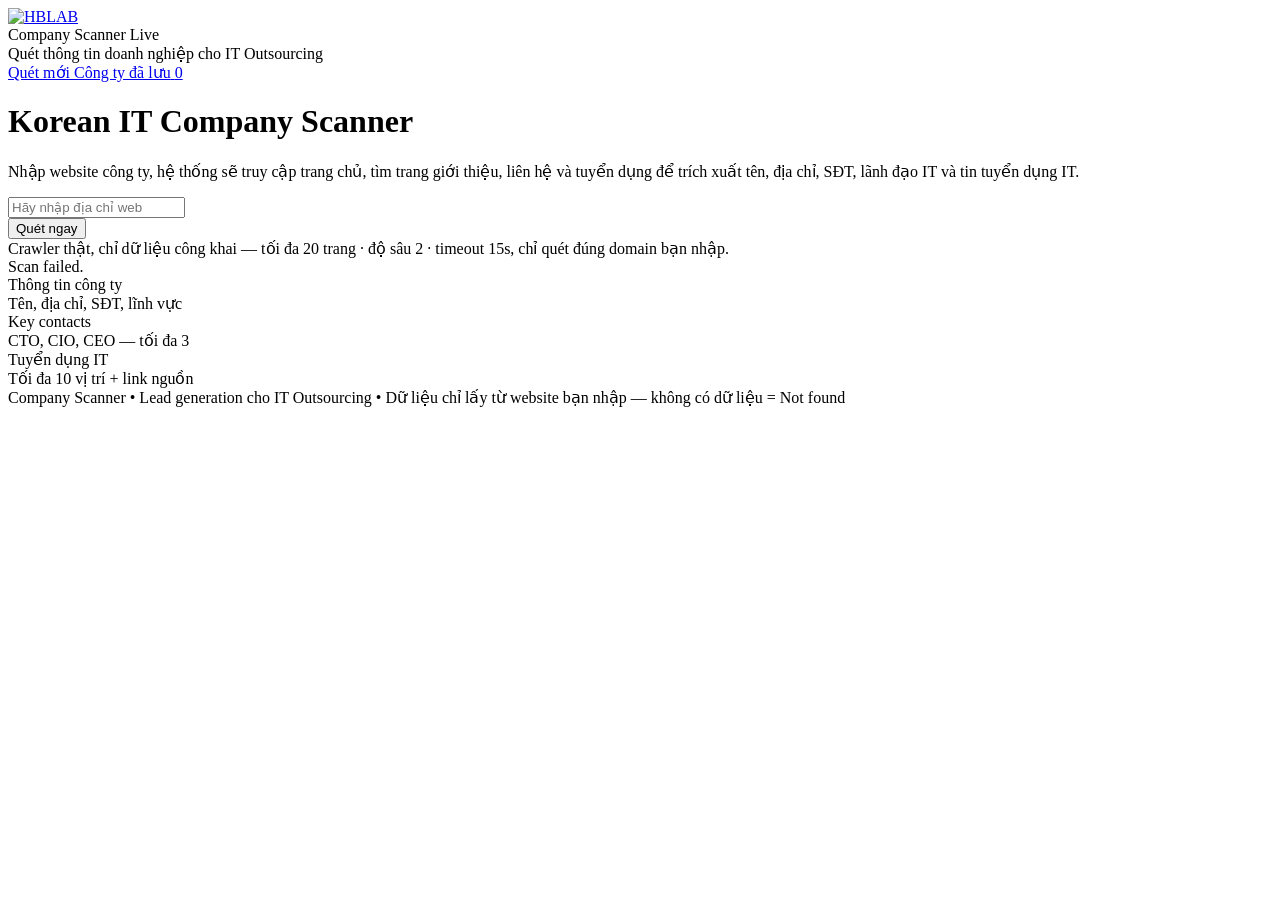
==== frontend/index.html @ b0bbecd7 "Company Scanner: crawler thật thay cho prototype mock data Chuyển prototype UI (React đã minify, dữ " ====
<!DOCTYPE html>
<html lang="vi">
<head>
  <meta charset="UTF-8">
  <meta name="viewport" content="width=device-width, initial-scale=1">
  <title>Company Scanner</title>
  <link rel="icon" type="image/png" sizes="32x32" href="/static/favicon-32.png">
  <link rel="icon" href="/static/favicon.ico" sizes="any">
  <link rel="apple-touch-icon" href="/static/favicon-180.png">
  <link rel="stylesheet" href="/static/tailwind.css">
  <link rel="stylesheet" href="/static/app.css">
</head>
<body>
  <div class="min-h-screen bg-[#fcfcfd] text-slate-900 font-[system-ui,sans-serif] selection:bg-blue-100">

    <header class="sticky top-0 z-30 backdrop-blur-xl bg-white/80 border-b border-slate-200/70">
      <div class="mx-auto max-w-[1120px] px-5 md:px-6 h-[64px] flex items-center justify-between">
        <div class="flex items-center gap-3">
          <a href="/" class="brand-logo-link" aria-label="HBLAB">
            <img class="brand-logo" src="/static/logo-hblab.png" alt="HBLAB">
          </a>
          <div class="leading-tight">
            <div class="flex items-baseline gap-2">
              <span class="font-semibold text-[15px] tracking-tight">Company Scanner</span>
              <span class="hidden md:inline text-[11px] font-medium px-2 py-0.5 rounded-full bg-blue-50 text-blue-700 border border-blue-100">Live</span>
            </div>
            <div class="text-[12.5px] text-slate-500 -mt-0.5 hidden md:block">Quét thông tin doanh nghiệp cho IT Outsourcing</div>
          </div>
        </div>

        <nav class="tabbar">
          <a href="/" class="tab tab-active">
            <span data-icon="search" data-size="15"></span><span class="tab-label">Quét mới</span>
          </a>
          <a href="/saved" class="tab">
            <span data-icon="database" data-size="15"></span><span class="tab-label">Công ty đã lưu</span>
            <span class="tab-badge" id="nav-saved-count">0</span>
          </a>
        </nav>
      </div>
    </header>

    <main class="mx-auto max-w-[1120px] px-5 md:px-6 py-8 md:py-12">
      <div class="mx-auto max-w-[760px]">
        <div class="text-center mb-7 md:mb-8">
          <h1 class="text-[28px] md:text-[36px] font-[700] tracking-tight leading-[1.1] text-slate-900">
            Korean IT Company Scanner
          </h1>
          <p class="mt-3 text-[14px] md:text-[15px] text-slate-500 leading-relaxed max-w-[560px] mx-auto">
            Nhập website công ty, hệ thống sẽ truy cập trang chủ, tìm trang giới thiệu, liên hệ
            và tuyển dụng để trích xuất tên, địa chỉ, SĐT, lãnh đạo IT và tin tuyển dụng IT.
          </p>
        </div>

        <div class="rounded-[20px] border border-slate-200 bg-white shadow-[0_20px_60px_-30px_rgba(15,23,42,0.2),0_0_0_1px_rgba(255,255,255,0.6)_inset] p-4 md:p-5">
          <div class="flex flex-col md:flex-row gap-3">
            <div class="flex-1 relative">
              <span class="absolute left-3.5 top-1/2 -translate-y-1/2 text-slate-400" data-icon="search" data-size="18"></span>
              <input id="url-input" type="text" placeholder="Hãy nhập địa chỉ web" autocomplete="off"
                class="w-full h-[48px] rounded-[12px] border border-slate-200 bg-slate-50/70 pl-11 pr-4 text-[14.5px] font-medium placeholder:text-slate-400 outline-none focus:bg-white focus:border-blue-500 focus:ring-4 focus:ring-blue-500/10 transition-all">
            </div>
            <button id="scan-btn"
              class="h-[48px] md:w-[148px] rounded-[12px] bg-[#0f172a] hover:bg-black text-white text-[14px] font-semibold flex items-center justify-center gap-2 disabled:opacity-50 disabled:cursor-not-allowed transition-colors shadow-[0_8px_20px_-10px_rgba(15,23,42,0.6)]">
              <span data-icon="sparkles" data-size="16"></span><span id="scan-btn-label">Quét ngay</span>
            </button>
          </div>

          <div id="progress" class="stage-list hidden"></div>

          <div class="mt-3 flex items-center gap-2 text-[11px] text-slate-400">
            <span data-icon="shield" data-size="12"></span>
            <span>Crawler thật, chỉ dữ liệu công khai — tối đa 20 trang · độ sâu 2 · timeout 15s, chỉ quét đúng domain bạn nhập.</span>
          </div>
        </div>
      </div>

      <div id="error-box" class="hidden mt-8 mx-auto max-w-[760px] rounded-[16px] border border-rose-200 bg-rose-50 p-4 flex items-start gap-3">
        <div class="h-8 w-8 rounded-full bg-rose-600 text-white flex items-center justify-center shrink-0" data-icon="alert" data-size="16"></div>
        <div>
          <div class="text-[14px] font-semibold text-rose-700" id="error-title">Scan failed.</div>
          <div class="text-[12.5px] text-rose-700 mt-1" id="error-detail"></div>
        </div>
      </div>

      <div id="results" class="hidden mt-10 md:mt-12"></div>

      <div id="placeholder" class="mt-10 grid grid-cols-1 md:grid-cols-3 gap-3 max-w-[760px] mx-auto">
        <div class="rounded-xl border border-dashed border-slate-200 bg-white/60 p-4 flex gap-3">
          <div class="h-9 w-9 rounded-lg bg-slate-900 text-white flex items-center justify-center shrink-0" data-icon="building" data-size="16"></div>
          <div>
            <div class="text-[13px] font-semibold">Thông tin công ty</div>
            <div class="text-[12px] text-slate-500 mt-0.5">Tên, địa chỉ, SĐT, lĩnh vực</div>
          </div>
        </div>
        <div class="rounded-xl border border-dashed border-slate-200 bg-white/60 p-4 flex gap-3">
          <div class="h-9 w-9 rounded-lg bg-slate-900 text-white flex items-center justify-center shrink-0" data-icon="users" data-size="16"></div>
          <div>
            <div class="text-[13px] font-semibold">Key contacts</div>
            <div class="text-[12px] text-slate-500 mt-0.5">CTO, CIO, CEO — tối đa 3</div>
          </div>
        </div>
        <div class="rounded-xl border border-dashed border-slate-200 bg-white/60 p-4 flex gap-3">
          <div class="h-9 w-9 rounded-lg bg-slate-900 text-white flex items-center justify-center shrink-0" data-icon="briefcase" data-size="16"></div>
          <div>
            <div class="text-[13px] font-semibold">Tuyển dụng IT</div>
            <div class="text-[12px] text-slate-500 mt-0.5">Tối đa 10 vị trí + link nguồn</div>
          </div>
        </div>
      </div>

      <div class="mt-14 text-center text-[11px] text-slate-400">
        Company Scanner • Lead generation cho IT Outsourcing • Dữ liệu chỉ lấy từ website bạn nhập — không có dữ liệu = Not found
      </div>
    </main>
  </div>

  <script src="/static/app.js"></script>
</body>
</html>
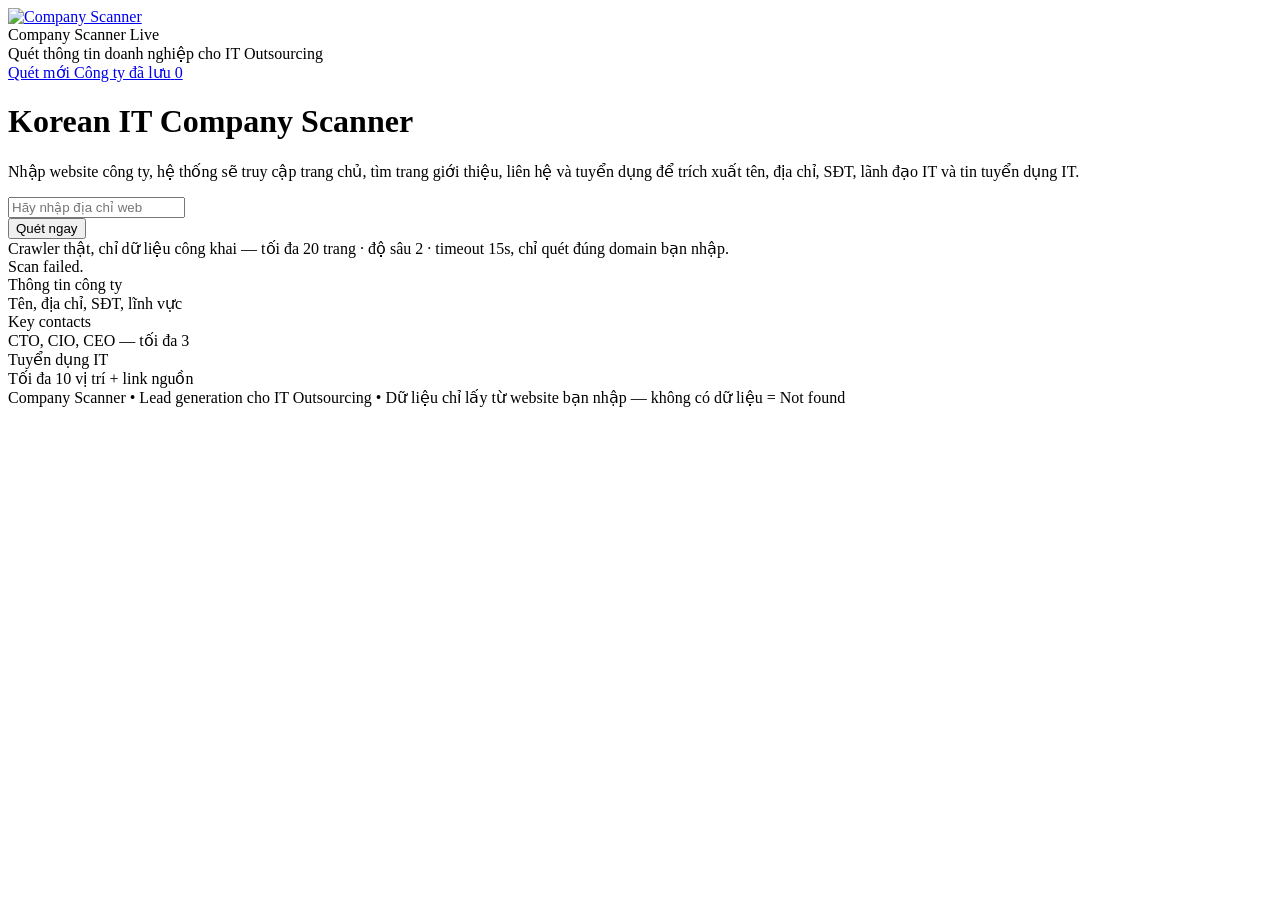
==== commit a5741479: "Remove HBLAB branding from the app The header carried the HBLAB corporate logo. Replaced it with the" ====
--- a/frontend/index.html
+++ b/frontend/index.html
@@ -16,8 +16,8 @@
     <header class="sticky top-0 z-30 backdrop-blur-xl bg-white/80 border-b border-slate-200/70">
       <div class="mx-auto max-w-[1120px] px-5 md:px-6 h-[64px] flex items-center justify-between">
         <div class="flex items-center gap-3">
-          <a href="/" class="brand-logo-link" aria-label="HBLAB">
-            <img class="brand-logo" src="/static/logo-hblab.png" alt="HBLAB">
+          <a href="/" class="brand-logo-link" aria-label="Company Scanner">
+            <img class="brand-logo" src="/static/magnifying_blue_icon.png" alt="Company Scanner">
           </a>
           <div class="leading-tight">
             <div class="flex items-baseline gap-2">
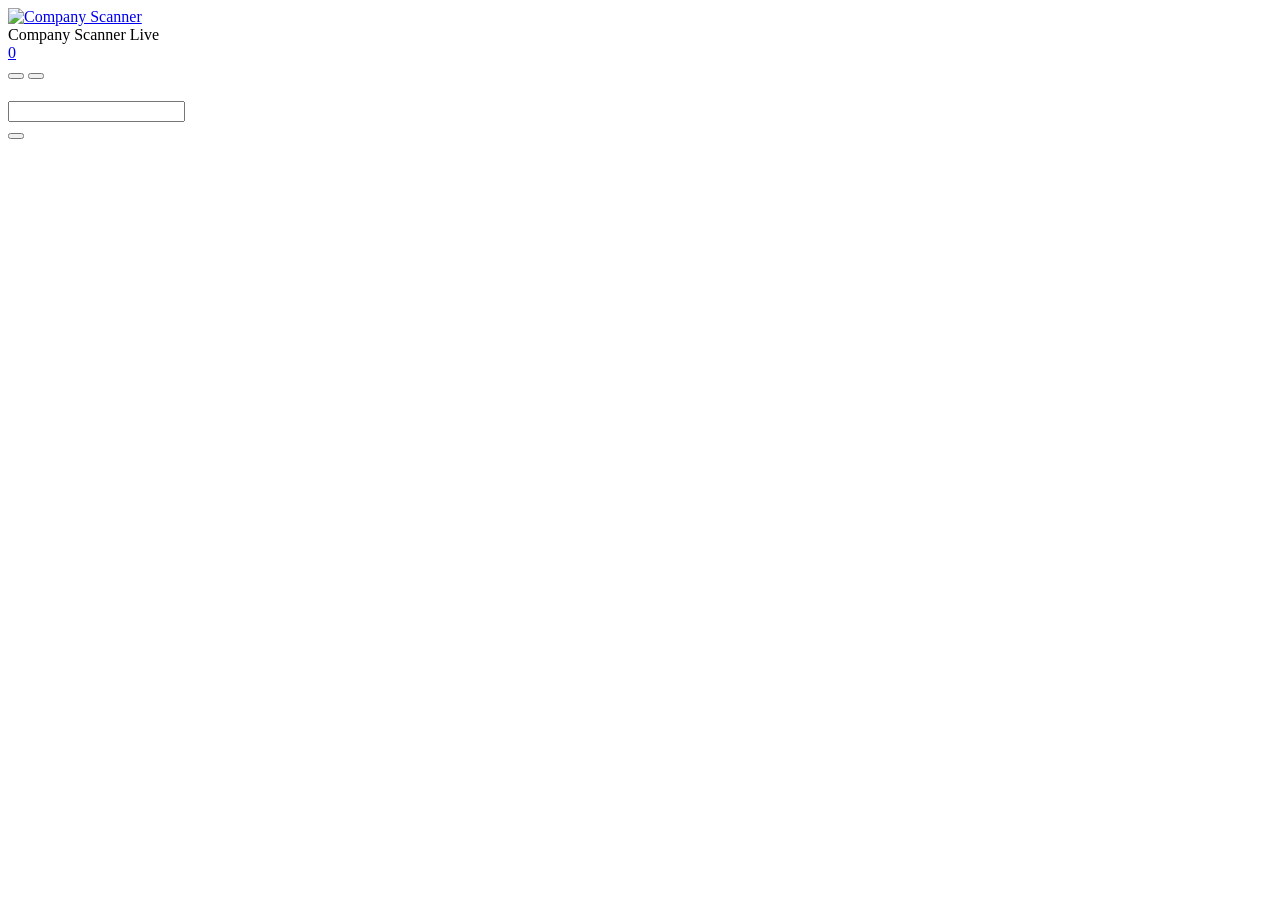
==== commit 8d42c4df: "한국어 지원 추가 (기본 언어) / Thêm tiếng Hàn làm ngôn ngữ mặc định Toàn bộ giao diện chuyển sang tiếng Hàn, gi" ====
--- a/frontend/index.html
+++ b/frontend/index.html
@@ -1,9 +1,9 @@
 <!DOCTYPE html>
-<html lang="vi">
+<html lang="ko">
 <head>
   <meta charset="UTF-8">
   <meta name="viewport" content="width=device-width, initial-scale=1">
-  <title>Company Scanner</title>
+  <title data-i18n-title="scan.title">Company Scanner</title>
   <link rel="icon" type="image/png" sizes="32x32" href="/static/favicon-32.png">
   <link rel="icon" href="/static/favicon.ico" sizes="any">
   <link rel="apple-touch-icon" href="/static/favicon-180.png">
@@ -24,44 +24,48 @@
               <span class="font-semibold text-[15px] tracking-tight">Company Scanner</span>
               <span class="hidden md:inline text-[11px] font-medium px-2 py-0.5 rounded-full bg-blue-50 text-blue-700 border border-blue-100">Live</span>
             </div>
-            <div class="text-[12.5px] text-slate-500 -mt-0.5 hidden md:block">Quét thông tin doanh nghiệp cho IT Outsourcing</div>
+            <div class="text-[12.5px] text-slate-500 -mt-0.5 hidden md:block" data-i18n="brand.subtitle"></div>
           </div>
         </div>
 
-        <nav class="tabbar">
-          <a href="/" class="tab tab-active">
-            <span data-icon="search" data-size="15"></span><span class="tab-label">Quét mới</span>
-          </a>
-          <a href="/saved" class="tab">
-            <span data-icon="database" data-size="15"></span><span class="tab-label">Công ty đã lưu</span>
-            <span class="tab-badge" id="nav-saved-count">0</span>
-          </a>
-        </nav>
+        <div class="flex items-center gap-2">
+          <nav class="tabbar">
+            <a href="/" class="tab tab-active">
+              <span data-icon="search" data-size="15"></span><span class="tab-label" data-i18n="nav.scan"></span>
+            </a>
+            <a href="/saved" class="tab">
+              <span data-icon="database" data-size="15"></span><span class="tab-label" data-i18n="nav.saved"></span>
+              <span class="tab-badge" id="nav-saved-count">0</span>
+            </a>
+          </nav>
+
+          <div class="langbar">
+            <button type="button" class="lang-btn" data-lang-btn="ko" data-i18n="lang.ko"></button>
+            <button type="button" class="lang-btn" data-lang-btn="vi" data-i18n="lang.vi"></button>
+          </div>
+        </div>
       </div>
     </header>
 
     <main class="mx-auto max-w-[1120px] px-5 md:px-6 py-8 md:py-12">
       <div class="mx-auto max-w-[760px]">
         <div class="text-center mb-7 md:mb-8">
-          <h1 class="text-[28px] md:text-[36px] font-[700] tracking-tight leading-[1.1] text-slate-900">
-            Korean IT Company Scanner
-          </h1>
-          <p class="mt-3 text-[14px] md:text-[15px] text-slate-500 leading-relaxed max-w-[560px] mx-auto">
-            Nhập website công ty, hệ thống sẽ truy cập trang chủ, tìm trang giới thiệu, liên hệ
-            và tuyển dụng để trích xuất tên, địa chỉ, SĐT, lãnh đạo IT và tin tuyển dụng IT.
-          </p>
+          <h1 class="text-[28px] md:text-[36px] font-[700] tracking-tight leading-[1.1] text-slate-900"
+              data-i18n="scan.heading"></h1>
+          <p class="mt-3 text-[14px] md:text-[15px] text-slate-500 leading-relaxed max-w-[560px] mx-auto"
+             data-i18n="scan.description"></p>
         </div>
 
         <div class="rounded-[20px] border border-slate-200 bg-white shadow-[0_20px_60px_-30px_rgba(15,23,42,0.2),0_0_0_1px_rgba(255,255,255,0.6)_inset] p-4 md:p-5">
           <div class="flex flex-col md:flex-row gap-3">
             <div class="flex-1 relative">
               <span class="absolute left-3.5 top-1/2 -translate-y-1/2 text-slate-400" data-icon="search" data-size="18"></span>
-              <input id="url-input" type="text" placeholder="Hãy nhập địa chỉ web" autocomplete="off"
+              <input id="url-input" type="text" autocomplete="off" data-i18n-placeholder="scan.placeholder"
                 class="w-full h-[48px] rounded-[12px] border border-slate-200 bg-slate-50/70 pl-11 pr-4 text-[14.5px] font-medium placeholder:text-slate-400 outline-none focus:bg-white focus:border-blue-500 focus:ring-4 focus:ring-blue-500/10 transition-all">
             </div>
             <button id="scan-btn"
               class="h-[48px] md:w-[148px] rounded-[12px] bg-[#0f172a] hover:bg-black text-white text-[14px] font-semibold flex items-center justify-center gap-2 disabled:opacity-50 disabled:cursor-not-allowed transition-colors shadow-[0_8px_20px_-10px_rgba(15,23,42,0.6)]">
-              <span data-icon="sparkles" data-size="16"></span><span id="scan-btn-label">Quét ngay</span>
+              <span data-icon="sparkles" data-size="16"></span><span id="scan-btn-label"></span>
             </button>
           </div>
 
@@ -69,7 +73,7 @@
 
           <div class="mt-3 flex items-center gap-2 text-[11px] text-slate-400">
             <span data-icon="shield" data-size="12"></span>
-            <span>Crawler thật, chỉ dữ liệu công khai — tối đa 20 trang · độ sâu 2 · timeout 15s, chỉ quét đúng domain bạn nhập.</span>
+            <span data-i18n="scan.limits"></span>
           </div>
         </div>
       </div>
@@ -77,7 +81,7 @@
       <div id="error-box" class="hidden mt-8 mx-auto max-w-[760px] rounded-[16px] border border-rose-200 bg-rose-50 p-4 flex items-start gap-3">
         <div class="h-8 w-8 rounded-full bg-rose-600 text-white flex items-center justify-center shrink-0" data-icon="alert" data-size="16"></div>
         <div>
-          <div class="text-[14px] font-semibold text-rose-700" id="error-title">Scan failed.</div>
+          <div class="text-[14px] font-semibold text-rose-700" id="error-title"></div>
           <div class="text-[12.5px] text-rose-700 mt-1" id="error-detail"></div>
         </div>
       </div>
@@ -88,32 +92,31 @@
         <div class="rounded-xl border border-dashed border-slate-200 bg-white/60 p-4 flex gap-3">
           <div class="h-9 w-9 rounded-lg bg-slate-900 text-white flex items-center justify-center shrink-0" data-icon="building" data-size="16"></div>
           <div>
-            <div class="text-[13px] font-semibold">Thông tin công ty</div>
-            <div class="text-[12px] text-slate-500 mt-0.5">Tên, địa chỉ, SĐT, lĩnh vực</div>
+            <div class="text-[13px] font-semibold" data-i18n="scan.card.company"></div>
+            <div class="text-[12px] text-slate-500 mt-0.5" data-i18n="scan.card.companyDesc"></div>
           </div>
         </div>
         <div class="rounded-xl border border-dashed border-slate-200 bg-white/60 p-4 flex gap-3">
           <div class="h-9 w-9 rounded-lg bg-slate-900 text-white flex items-center justify-center shrink-0" data-icon="users" data-size="16"></div>
           <div>
-            <div class="text-[13px] font-semibold">Key contacts</div>
-            <div class="text-[12px] text-slate-500 mt-0.5">CTO, CIO, CEO — tối đa 3</div>
+            <div class="text-[13px] font-semibold" data-i18n="scan.card.contacts"></div>
+            <div class="text-[12px] text-slate-500 mt-0.5" data-i18n="scan.card.contactsDesc"></div>
           </div>
         </div>
         <div class="rounded-xl border border-dashed border-slate-200 bg-white/60 p-4 flex gap-3">
           <div class="h-9 w-9 rounded-lg bg-slate-900 text-white flex items-center justify-center shrink-0" data-icon="briefcase" data-size="16"></div>
           <div>
-            <div class="text-[13px] font-semibold">Tuyển dụng IT</div>
-            <div class="text-[12px] text-slate-500 mt-0.5">Tối đa 10 vị trí + link nguồn</div>
+            <div class="text-[13px] font-semibold" data-i18n="scan.card.jobs"></div>
+            <div class="text-[12px] text-slate-500 mt-0.5" data-i18n="scan.card.jobsDesc"></div>
           </div>
         </div>
       </div>
 
-      <div class="mt-14 text-center text-[11px] text-slate-400">
-        Company Scanner • Lead generation cho IT Outsourcing • Dữ liệu chỉ lấy từ website bạn nhập — không có dữ liệu = Not found
-      </div>
+      <div class="mt-14 text-center text-[11px] text-slate-400" data-i18n="footer.note"></div>
     </main>
   </div>
 
+  <script src="/static/i18n.js"></script>
   <script src="/static/app.js"></script>
 </body>
 </html>
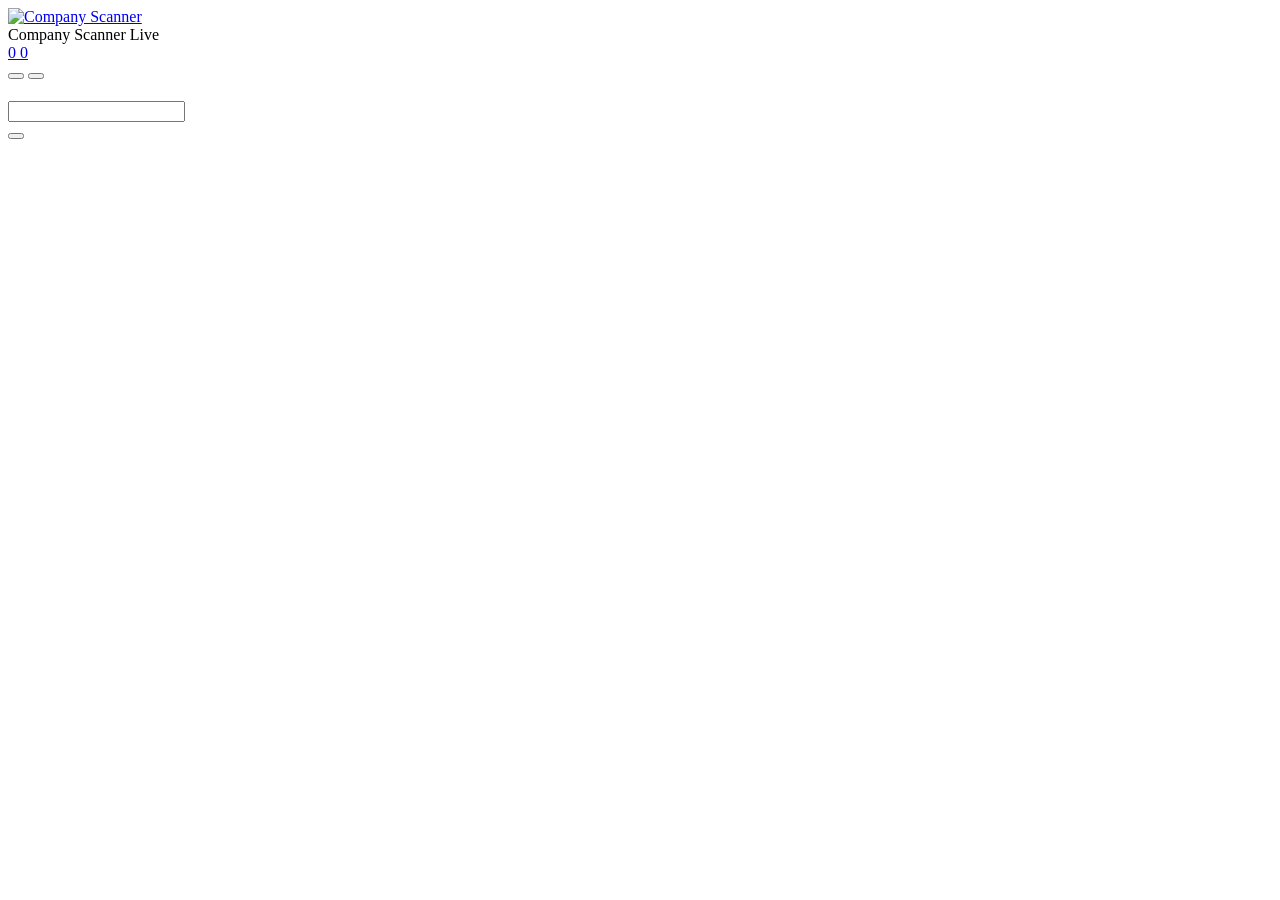
==== commit 6e3769c3: "CRM 리드: pipeline bán hàng cho sales IT offshore tại Hàn Quốc Trang /crm mới, cùng nền vanilla JS + F" ====
--- a/frontend/index.html
+++ b/frontend/index.html
@@ -36,6 +36,10 @@
             <a href="/saved" class="tab">
               <span data-icon="database" data-size="15"></span><span class="tab-label" data-i18n="nav.saved"></span>
               <span class="tab-badge" id="nav-saved-count">0</span>
+            </a>
+            <a href="/crm" class="tab">
+              <span data-icon="users" data-size="15"></span><span class="tab-label" data-i18n="nav.crm"></span>
+              <span class="tab-badge" id="nav-crm-count">0</span>
             </a>
           </nav>
 
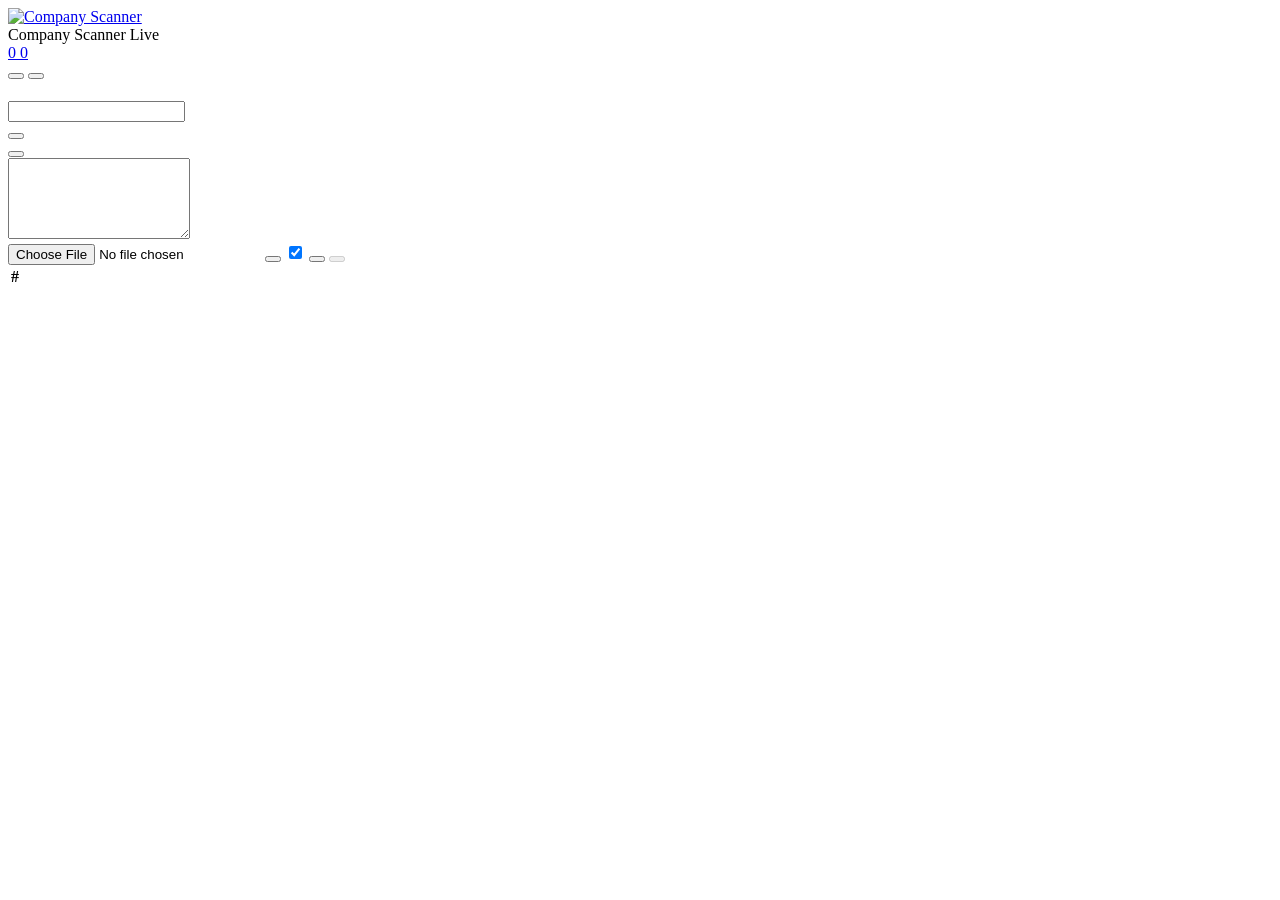
==== commit fc03c105: "Batch scan in the UI: paste many URLs, sequential queue, auto-save, live table "여러 사이트 한꺼번에 스캔" unde" ====
--- a/frontend/index.html
+++ b/frontend/index.html
@@ -75,9 +75,37 @@
 
           <div id="progress" class="stage-list hidden"></div>
 
-          <div class="mt-3 flex items-center gap-2 text-[11px] text-slate-400">
-            <span data-icon="shield" data-size="12"></span>
-            <span data-i18n="scan.limits"></span>
+          <div class="mt-3 flex items-center justify-between gap-2 text-[11px] text-slate-400">
+            <div class="flex items-center gap-2">
+              <span data-icon="shield" data-size="12"></span>
+              <span data-i18n="scan.limits"></span>
+            </div>
+            <button type="button" id="batch-toggle" class="batch-toggle"><span data-icon="sheet" data-size="12"></span> <span data-i18n="batch.toggle"></span></button>
+          </div>
+
+          <!-- Quét hàng loạt: dán nhiều URL, quét tuần tự, tự lưu -->
+          <div id="batch-panel" class="hidden batch-panel">
+            <textarea id="batch-input" rows="5" data-i18n-placeholder="batch.placeholder"></textarea>
+            <div class="batch-actions">
+              <label class="batch-toggle"><span data-icon="upload" data-size="12"></span> <span data-i18n="batch.file"></span><input type="file" id="batch-file" accept=".txt,.csv,text/plain,text/csv" class="hidden"></label>
+              <button type="button" id="batch-sample" class="batch-toggle"><span data-icon="sheet" data-size="12"></span> <span data-i18n="batch.sample"></span></button>
+              <label class="batch-check"><input type="checkbox" id="batch-autosave" checked> <span data-i18n="batch.autosave"></span></label>
+              <span id="batch-count" class="batch-meta"></span>
+              <span class="batch-spacer"></span>
+              <button type="button" id="batch-stop" class="crm-btn crm-btn-sm hidden" data-i18n="batch.stop"></button>
+              <button type="button" id="batch-start" class="crm-btn crm-btn-primary crm-btn-sm" disabled></button>
+            </div>
+            <div id="batch-summary" class="batch-meta hidden"></div>
+            <div id="batch-table-wrap" class="saved-wrap hidden">
+              <table class="crm-table crm-table-compact batch-table">
+                <thead><tr>
+                  <th>#</th><th data-i18n="batch.col.site"></th><th data-i18n="batch.col.status"></th>
+                  <th data-i18n="batch.col.company"></th><th data-i18n="batch.col.contact"></th>
+                  <th data-i18n="batch.col.hiring"></th><th></th>
+                </tr></thead>
+                <tbody id="batch-rows"></tbody>
+              </table>
+            </div>
           </div>
         </div>
       </div>
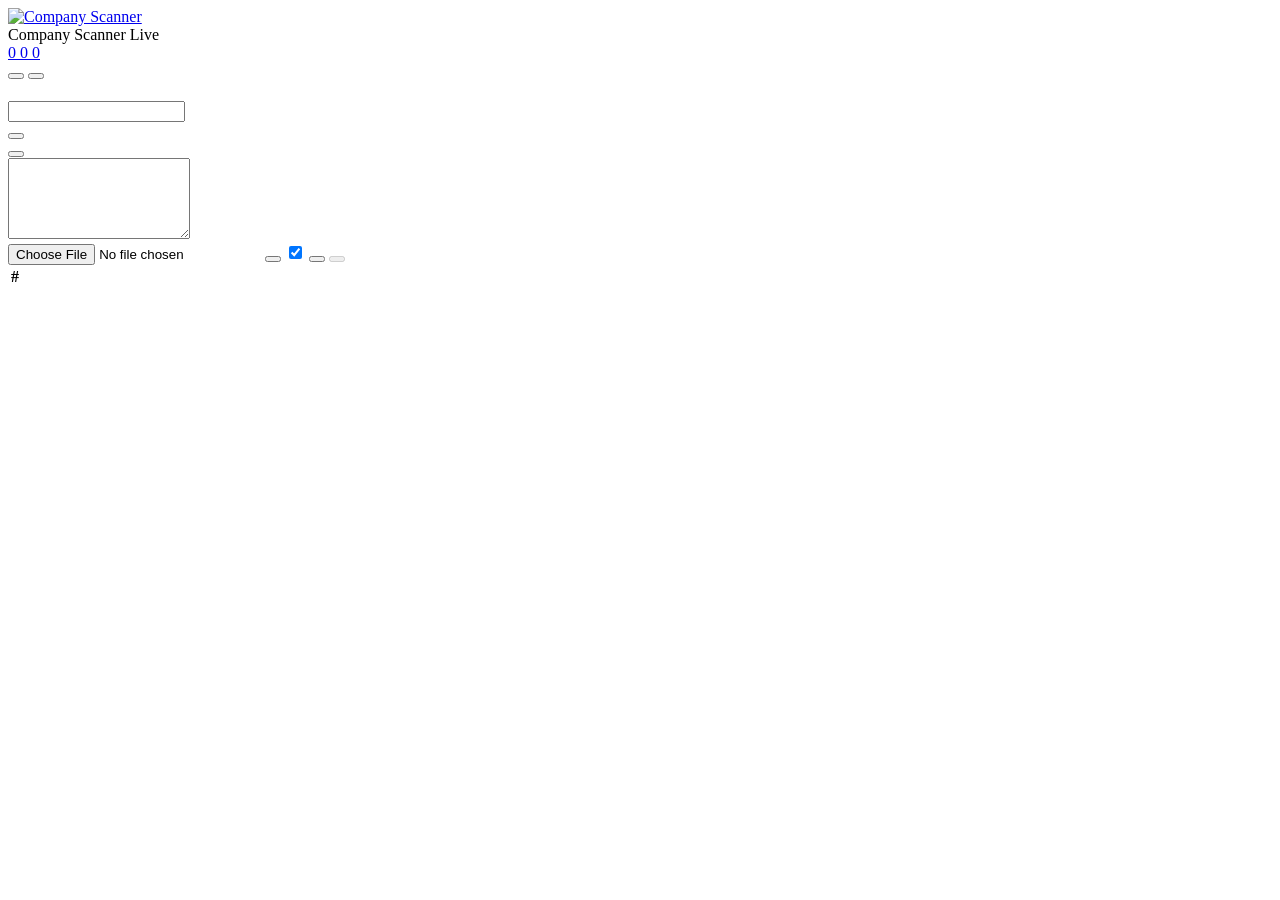
==== commit 6a585f8a: "고객 / 계약: signed customers, contract value & term, S/A/B/C grade, resell alerts New /customers page (" ====
--- a/frontend/index.html
+++ b/frontend/index.html
@@ -40,6 +40,10 @@
             <a href="/crm" class="tab">
               <span data-icon="users" data-size="15"></span><span class="tab-label" data-i18n="nav.crm"></span>
               <span class="tab-badge" id="nav-crm-count">0</span>
+            </a>
+            <a href="/customers" class="tab">
+              <span data-icon="handshake" data-size="15"></span><span class="tab-label" data-i18n="nav.customers"></span>
+              <span class="tab-badge" id="nav-customers-count">0</span>
             </a>
           </nav>
 
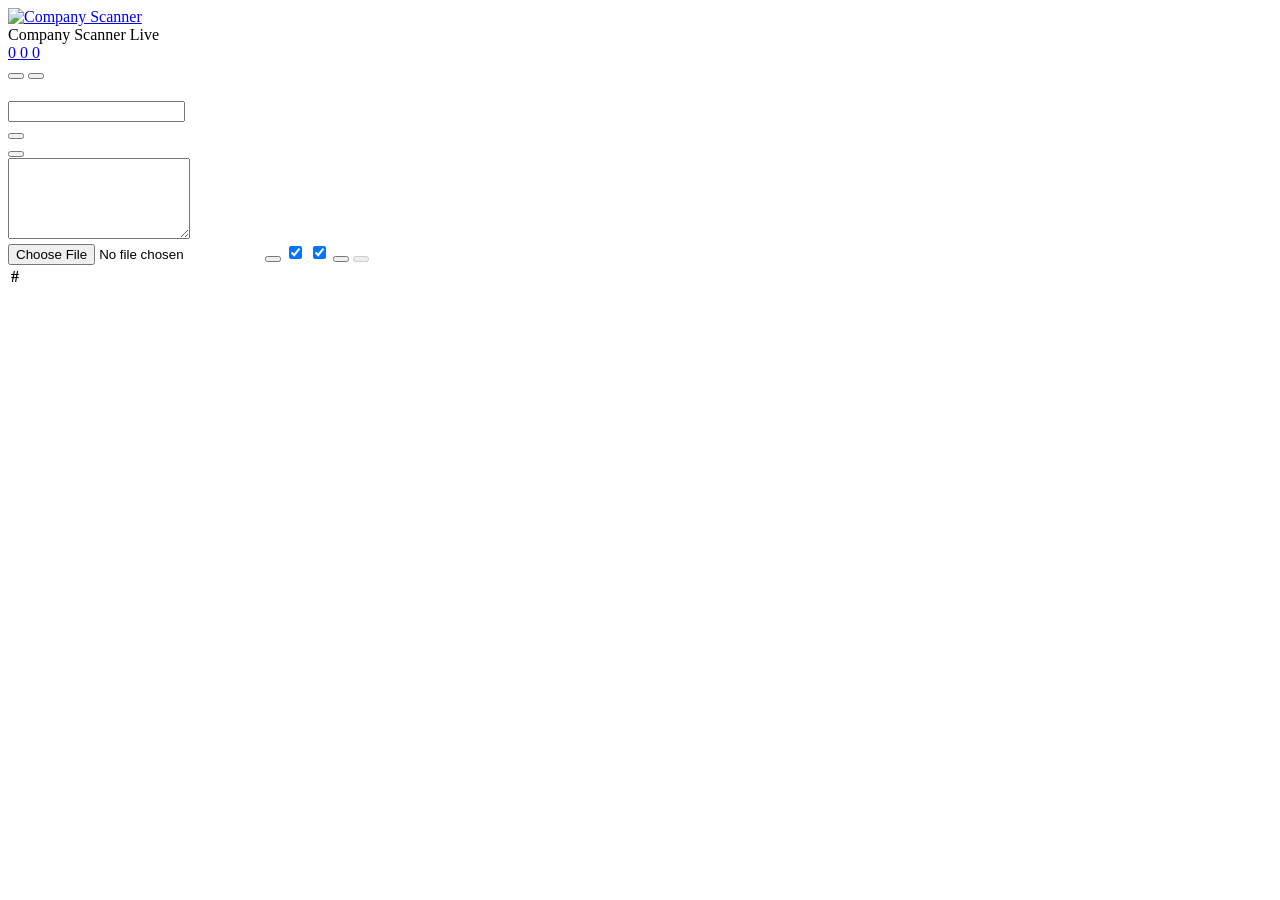
==== commit cda898a1: "Delete works in embedded browsers; skip saving sites with no email and no phone - window.confirm() i" ====
--- a/frontend/index.html
+++ b/frontend/index.html
@@ -94,6 +94,7 @@
               <label class="batch-toggle"><span data-icon="upload" data-size="12"></span> <span data-i18n="batch.file"></span><input type="file" id="batch-file" accept=".txt,.csv,text/plain,text/csv" class="hidden"></label>
               <button type="button" id="batch-sample" class="batch-toggle"><span data-icon="sheet" data-size="12"></span> <span data-i18n="batch.sample"></span></button>
               <label class="batch-check"><input type="checkbox" id="batch-autosave" checked> <span data-i18n="batch.autosave"></span></label>
+              <label class="batch-check"><input type="checkbox" id="batch-require-contact" checked> <span data-i18n="batch.requireContact"></span></label>
               <span id="batch-count" class="batch-meta"></span>
               <span class="batch-spacer"></span>
               <button type="button" id="batch-stop" class="crm-btn crm-btn-sm hidden" data-i18n="batch.stop"></button>
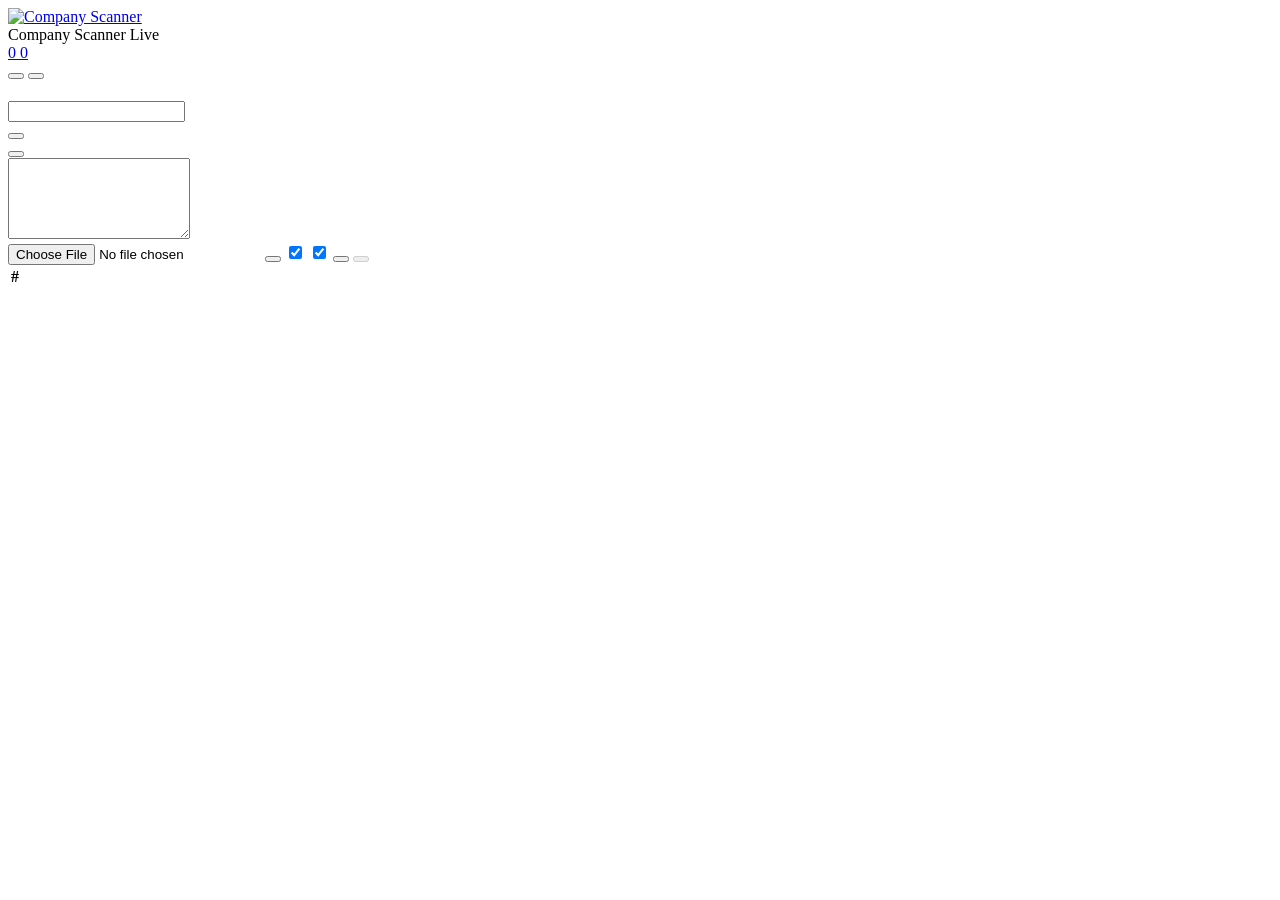
==== commit 7fab1b9e: "Merge 고객 into the CRM tab: 파이프라인 | 고객 sub-tabs, existing-customer context on leads - Header back to " ====
--- a/frontend/index.html
+++ b/frontend/index.html
@@ -40,10 +40,6 @@
             <a href="/crm" class="tab">
               <span data-icon="users" data-size="15"></span><span class="tab-label" data-i18n="nav.crm"></span>
               <span class="tab-badge" id="nav-crm-count">0</span>
-            </a>
-            <a href="/customers" class="tab">
-              <span data-icon="handshake" data-size="15"></span><span class="tab-label" data-i18n="nav.customers"></span>
-              <span class="tab-badge" id="nav-customers-count">0</span>
             </a>
           </nav>
 
